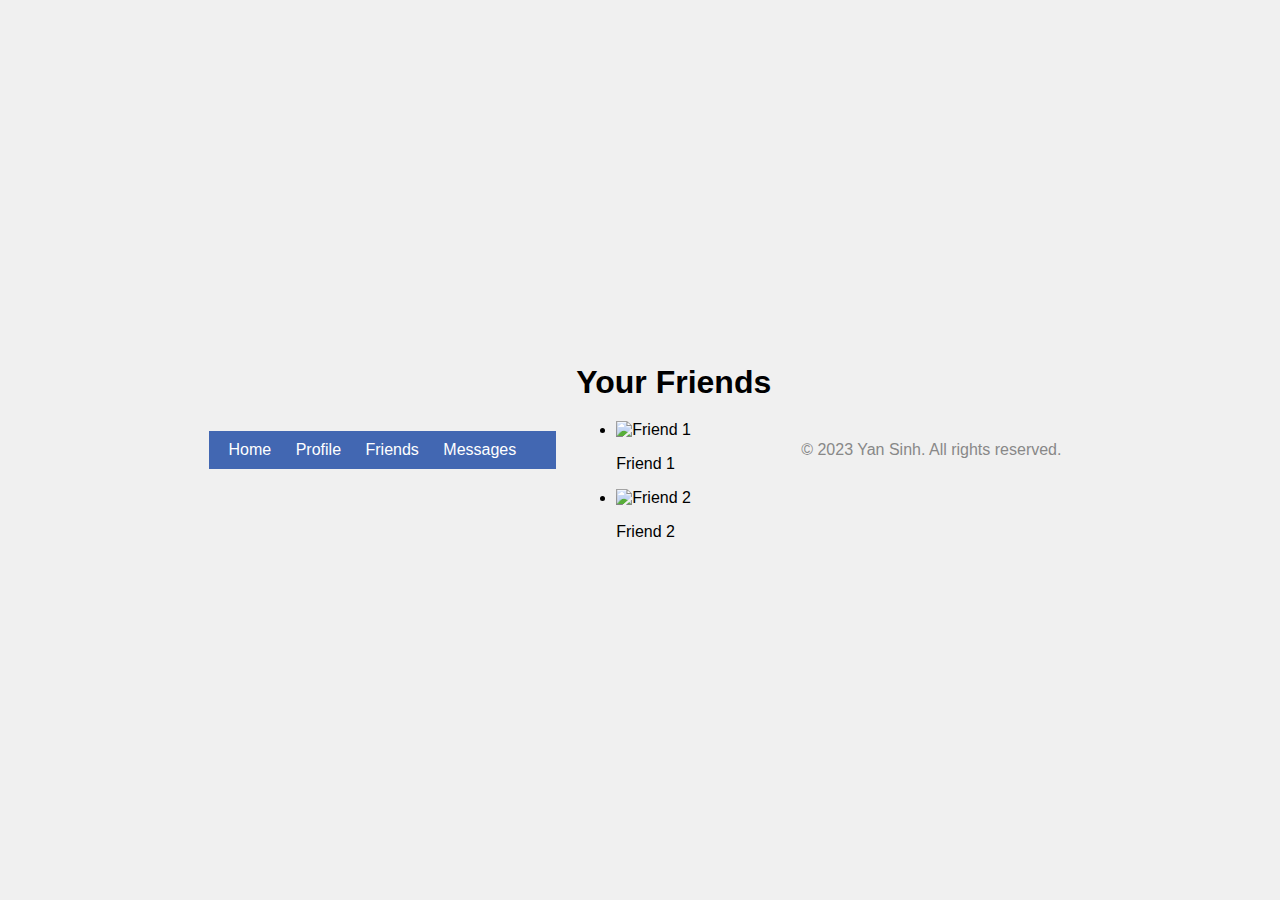
==== friends.html @ 62f8d5a8 "Create friends.html" ====
<!DOCTYPE html>
<html lang="en">
<head>
    <meta charset="UTF-8">
    <meta name="viewport" content="width=device-width, initial-scale=1.0">
    <link rel="stylesheet" href="styles.css">
    <title>Friends</title>
</head>
<body>
    <header class="header">
        <nav>
            <a href="#">Home</a>
            <a href="#">Profile</a>
            <a href="friends.html">Friends</a>
            <a href="#">Messages</a>
        </nav>
    </header>
    <main class="main-content">
        <section class="friends">
            <h1>Your Friends</h1>
            <ul class="friend-list">
                <li>
                    <img src="friend1_image_url_here" alt="Friend 1">
                    <p>Friend 1</p>
                </li>
                <li>
                    <img src="friend2_image_url_here" alt="Friend 2">
                    <p>Friend 2</p>
                </li>
                <!-- Add more friend list items here -->
            </ul>
        </section>
    </main>
    <footer class="footer">
        &copy; 2023 Yan Sinh. All rights reserved.
    </footer>
</body>
</html>
---- styles.css ----
body {
    margin: 0;
    font-family: Arial, sans-serif;
    background-color: #f0f0f0;
    display: flex;
    justify-content: center;
    align-items: center;
    height: 100vh;
}

.login-container {
    background-color: #fff;
    padding: 20px;
    border-radius: 5px;
    box-shadow: 0px 2px 10px rgba(0, 0, 0, 0.1);
    text-align: center;
    max-width: 400px;
    width: 80%;
}

h1 {
    margin-bottom: 20px;
}

form {
    display: flex;
    flex-direction: column;
    align-items: center;
}

input {
    padding: 10px;
    margin: 5px 0;
    border: 1px solid #ccc;
    border-radius: 3px;
    width: 100%;
}

button {
    background-color: #333;
    color: #fff;
    border: none;
    padding: 10px;
    border-radius: 3px;
    cursor: pointer;
    width: 100%;
}

button:hover {
    background-color: #555;
}
body {
    margin: 0;
    font-family: Arial, sans-serif;
}

.header {
    background-color: #4267B2;
    color: white;
    display: flex;
    align-items: center;
    padding: 10px 20px;
}

.header img {
    width: 40px;
    height: 40px;
    margin-right: 10px;
}

nav {
    margin-left: auto;
}

nav a {
    color: white;
    text-decoration: none;
    margin-right: 20px;
}

.main-content {
    padding: 20px;
}

.post {
    border: 1px solid #ccc;
    padding: 10px;
    margin-bottom: 20px;
}

.post-header {
    display: flex;
    align-items: center;
    margin-bottom: 10px;
}

.post-header img {
    width: 40px;
    height: 40px;
    border-radius: 50%;
    margin-right: 10px;
}

.footer {
    text-align: center;
    padding: 10px;
    background-color: #f0f0f0;
    color: #888;
}
.post-image {
    max-width: 100%;
    margin-top: 10px;
}
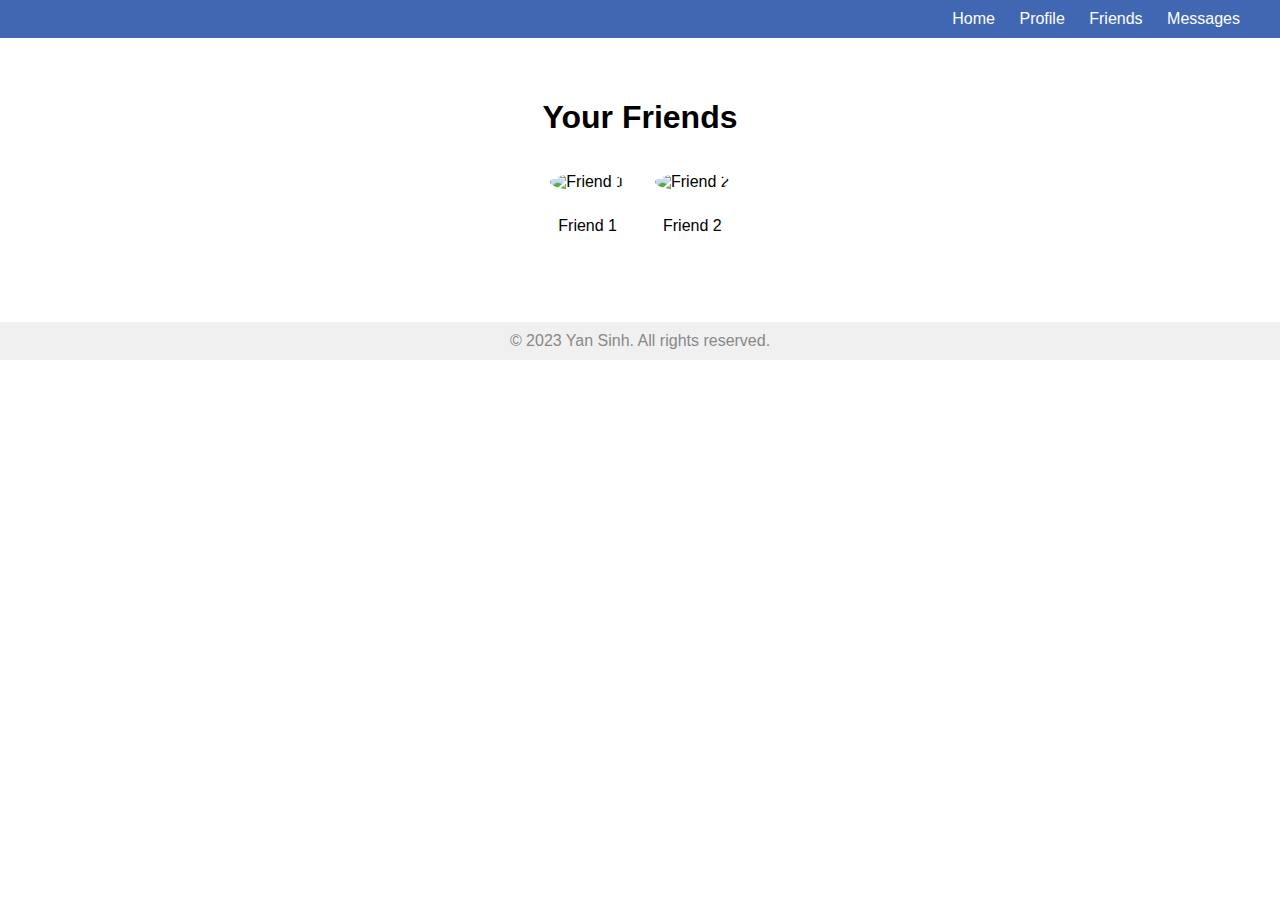
==== commit 22b2d63b: "Update friends.html" ====
--- a/friends.html
+++ b/friends.html
@@ -1,18 +1,18 @@
 <!DOCTYPE html>
 <html lang="en">
 <head>
-    <meta charset="UTF-8">
-    <meta name="viewport" content="width=device-width, initial-scale=1.0">
-    <link rel="stylesheet" href="styles.css">
+     <meta name="viewport" content="width=device-width, initial-scale=1.0, maximum-scale=1.0, user-scalable=no">
+     <link rel="icon" href="https://wallpaperaccess.com/full/837141.jpg">
+    <link rel="stylesheet" href="styles3.css">
     <title>Friends</title>
 </head>
 <body>
     <header class="header">
         <nav>
-            <a href="#">Home</a>
-            <a href="#">Profile</a>
+            <a href="welcome.html">Home</a>
+            <a href="profile.html">Profile</a>
             <a href="friends.html">Friends</a>
-            <a href="#">Messages</a>
+            <a href="messages.html">Messages</a>
         </nav>
     </header>
     <main class="main-content">
--- a/styles3.css
+++ b/styles3.css
@@ -0,0 +1,223 @@
+body {
+    margin: 0;
+    font-family: Arial, sans-serif;
+}
+
+.header {
+    background-color: #4267B2;
+    color: white;
+    display: flex;
+    align-items: center;
+    padding: 10px 20px;
+}
+
+.header img {
+    width: 40px;
+    height: 40px;
+    margin-right: 10px;
+}
+
+nav {
+    margin-left: auto;
+}
+
+nav a {
+    color: white;
+    text-decoration: none;
+    margin-right: 20px;
+}
+
+.main-content {
+    padding: 20px;
+}
+
+.post {
+    border: 1px solid #ccc;
+    padding: 10px;
+    margin-bottom: 20px;
+}
+
+.post-header {
+    display: flex;
+    align-items: center;
+    margin-bottom: 10px;
+}
+
+.post-header img {
+    width: 40px;
+    height: 40px;
+    border-radius: 50%;
+    margin-right: 10px;
+}
+
+.footer {
+    text-align: center;
+    padding: 10px;
+    background-color: #f0f0f0;
+    color: #888;
+}
+.post-image {
+    max-width: 100%;
+    margin-top: 10px;
+}
+/* Your existing styles */
+
+.friends {
+    padding: 20px;
+    text-align: center;
+}
+
+.friend-list {
+    list-style: none;
+    padding: 0;
+    display: flex;
+    flex-wrap: wrap;
+    justify-content: center;
+}
+
+.friend-list li {
+    margin: 15px;
+    text-align: center;
+}
+
+.friend-list img {
+    width: 100px;
+    height: 100px;
+    border-radius: 50%;
+    margin-bottom: 10px;
+}
+
+.header {
+    background-color: #4267B2;
+    color: white;
+    display: flex;
+    align-items: center;
+    padding: 10px 20px;
+}
+
+.header img {
+    width: 40px;
+    height: 40px;
+    margin-right: 10px;
+}
+
+nav {
+    margin-left: auto;
+}
+
+nav a {
+    color: white;
+    text-decoration: none;
+    margin-right: 20px;
+}
+
+.main-content {
+    padding: 20px;
+}
+
+.post {
+    border: 1px solid #ccc;
+    padding: 10px;
+    margin-bottom: 20px;
+}
+
+.post-header {
+    display: flex;
+    align-items: center;
+    margin-bottom: 10px;
+}
+
+.post-header img {
+    width: 40px;
+    height: 40px;
+    border-radius: 50%;
+    margin-right: 10px;
+}
+
+.footer {
+    text-align: center;
+    padding: 10px;
+    background-color: #f0f0f0;
+    color: #888;
+}
+
+
+    /* Your existing styles */
+
+.back-button {
+    background-color: #333;
+    color: white;
+    border: none;
+    padding: 10px 20px;
+    border-radius: 3px;
+    cursor: pointer;
+    margin-bottom: 10px;
+}
+
+.profile {
+    background-image: url('https://i.pinimg.com/originals/05/53/58/0553585a14f527b21e8a09ec45075643.gif');
+    background-size: cover;
+    background-position: center;
+    color: white;
+    padding: 20px;
+    border: 1px solid #ccc;
+    border-radius: 5px;
+    box-shadow: 0px 2px 10px rgba(0, 0, 0, 0.1);
+    text-align: center;
+    max-width: 600px;
+    margin: 20px auto;
+}
+
+
+.profile-header {
+    display: flex;
+    align-items: center;
+    margin-bottom: 10px;
+}
+
+.profile-header img {
+    width: 80px;
+    height: 80px;
+    border-radius: 50%;
+    margin-right: 10px;
+}
+
+.profile h2 {
+    margin: 0;
+}
+
+.profile p {
+    margin: 5px 0;
+}
+
+/* Your existing styles */
+
+.messages {
+    padding: 20px;
+    text-align: center;
+}
+
+.message-list {
+    list-style: none;
+    padding: 0;
+}
+
+.message-list li {
+    display: flex;
+    align-items: center;
+    margin: 15px;
+    text-align: left;
+}
+
+.message-list img {
+    width: 60px;
+    height: 60px;
+    border-radius: 50%;
+    margin-right: 10px;
+}
+
+.message-content {
+    flex-grow: 1;
+}
+
+/* Other existing styles */
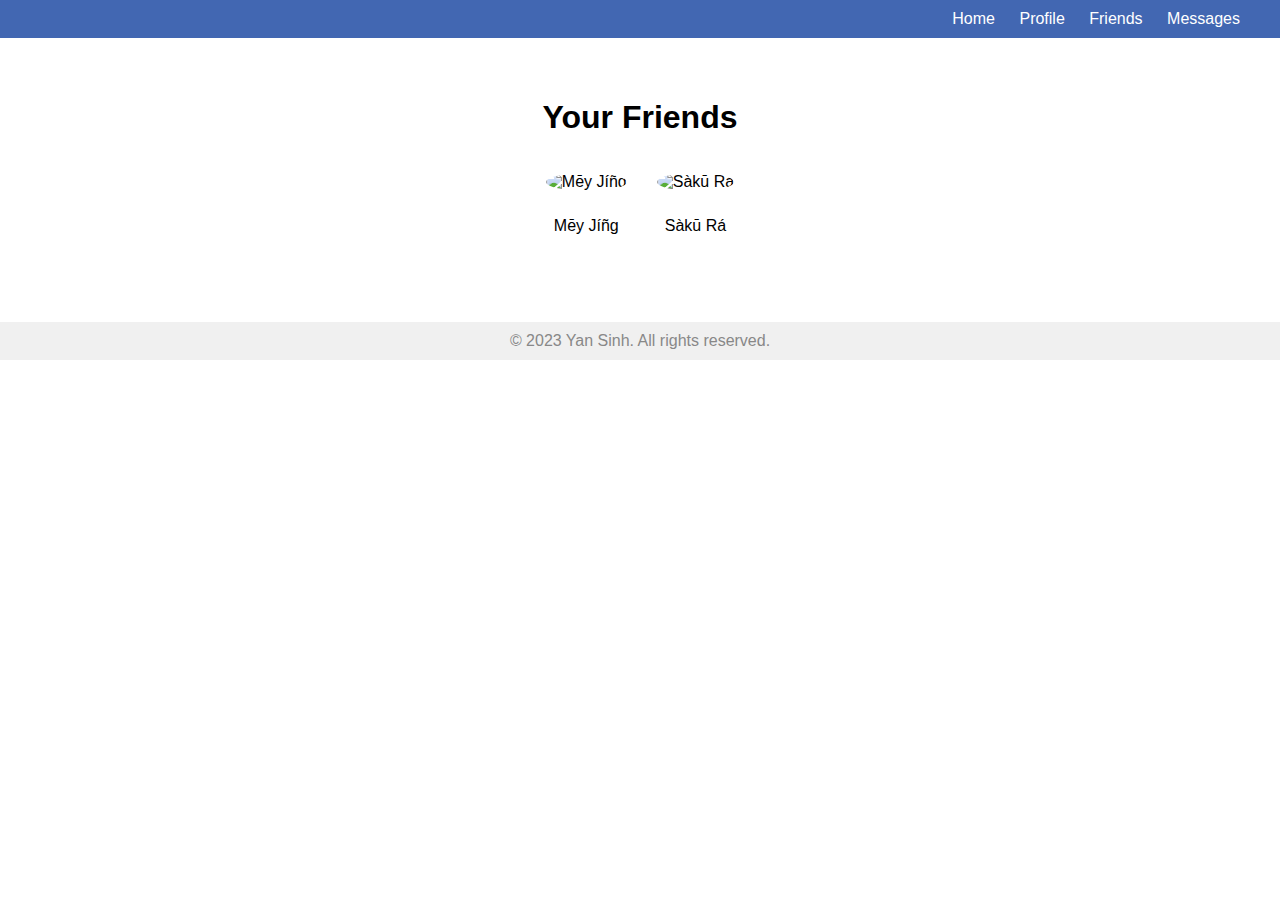
==== commit fa47c37b: "Update friends.html" ====
--- a/friends.html
+++ b/friends.html
@@ -20,12 +20,12 @@
             <h1>Your Friends</h1>
             <ul class="friend-list">
                 <li>
-                    <img src="friend1_image_url_here" alt="Friend 1">
-                    <p>Friend 1</p>
+                    <img src="https://i.imgur.com/HHiALd6.jpg" alt="Mēy Jíñg">
+                    <p>Mēy Jíñg</p>
                 </li>
                 <li>
-                    <img src="friend2_image_url_here" alt="Friend 2">
-                    <p>Friend 2</p>
+                    <img src="https://i.imgur.com/ob9SzKO.jpg" alt="Sàkū Rá">
+                    <p>Sàkū Rá</p>
                 </li>
                 <!-- Add more friend list items here -->
             </ul>
--- a/styles3.css
+++ b/styles3.css
@@ -220,4 +220,8 @@
     flex-grow: 1;
 }
 
-/* Other existing styles */
+#music {
+    height: 0px;
+    width: 0px;
+  
+}
